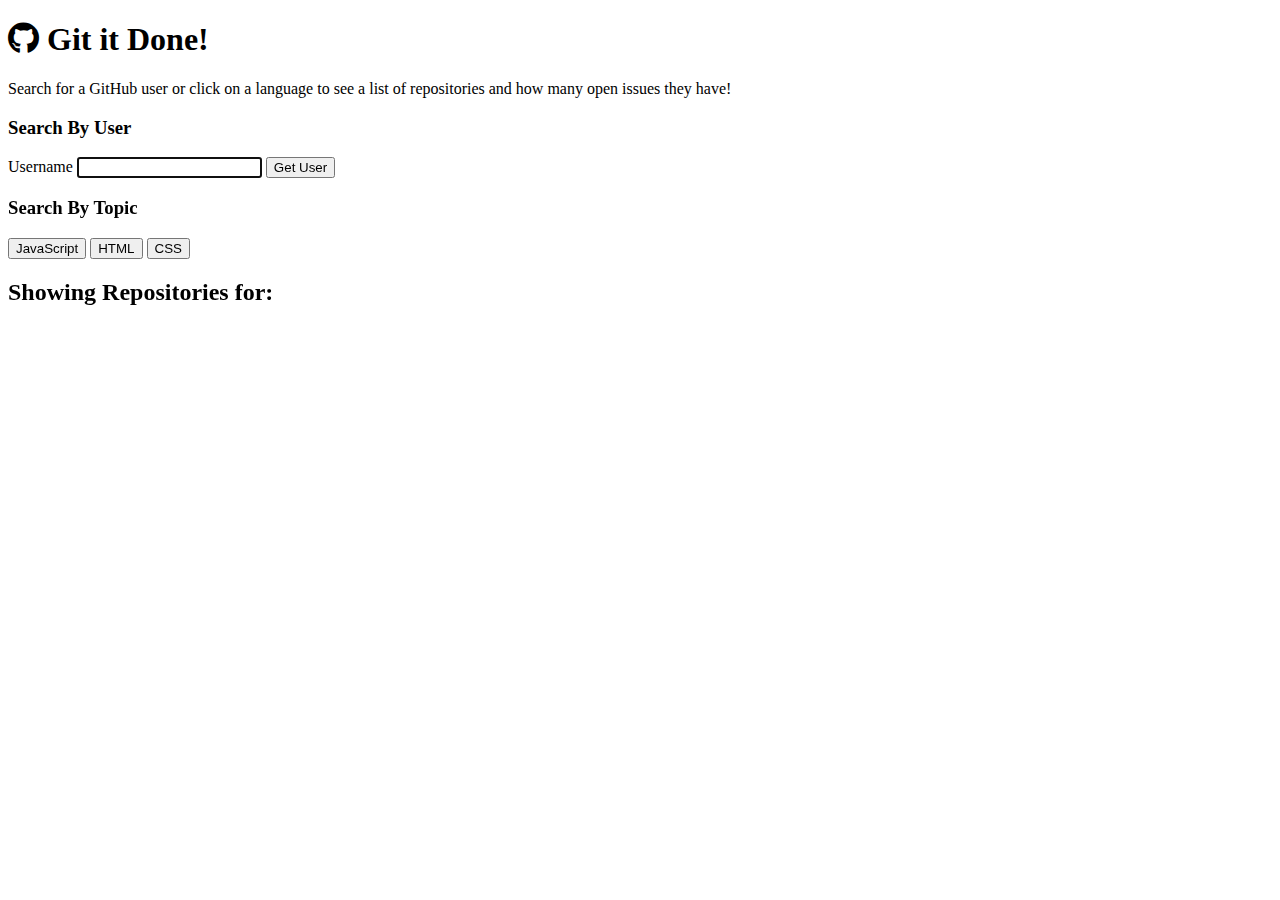
==== index.html @ 1ae81e90 "finished index.html, updated readme" ====
<!DOCTYPE html>
<html lang="en">

<head>
  <meta charset="UTF-8">
  <meta name="viewport" content="width=device-width, initial-scale=1.0">
  <meta http-equiv="X-UA-Compatible" content="ie=edge">
  <link href="https://fonts.googleapis.com/css?family=IBM+Plex+Sans:400,400i,700&display=swap" rel="stylesheet">
  <link rel="stylesheet" href="https://cdnjs.cloudflare.com/ajax/libs/font-awesome/5.11.2/css/all.min.css">
  <link rel="stylesheet" href="style.css" />
  <link rel="icon" type="image/x-icon" href="favicon.ico">
  <title>Git Issues</title>
</head>

<body class="flex-column min-100-vh">
  <header class="hero">
    <h1 class="app-title"><i class="fab fa-github"></i> Git it Done!</h1>
    <p>Search for a GitHub user or click on a language to see a list of repositories and how many open issues they have!
    </p>
  </header>


  <main class="flex-row justify-space-between">
    <div class="col-12 col-md-4">
      <div class="card">
        <h3 class="card-header text-uppercase">Search By User</h3>
        <form id="user-form" class="card-body">
          <label class="form-label" for="username">Username</label>
          <input name="username" id="username" type="text" autofocus="true" class="form-input" />
          <button type="submit" class="btn">Get User</button>
        </form>
      </div>

      <div class="card">
        <h3 class="card-header text-uppercase">Search By Topic</h3>
        <div id="language-buttons" class="card-body">
          <button data-language="javascript" class="btn">JavaScript</button>
          <button data-language="html" class="btn">HTML</button>
          <button data-language="css" class="btn">CSS</button>
        </div>
      </div>
    </div>

    <div class="col-12 col-md-8">
      <h2 class="subtitle">Showing Repositories for: <span id="repo-search-term"></span></h2>
      <div id="repos-container" class="list-group">

      </div>
    </div>
  </main>

  <script src="homepage.js"></script>
</body>

</html>
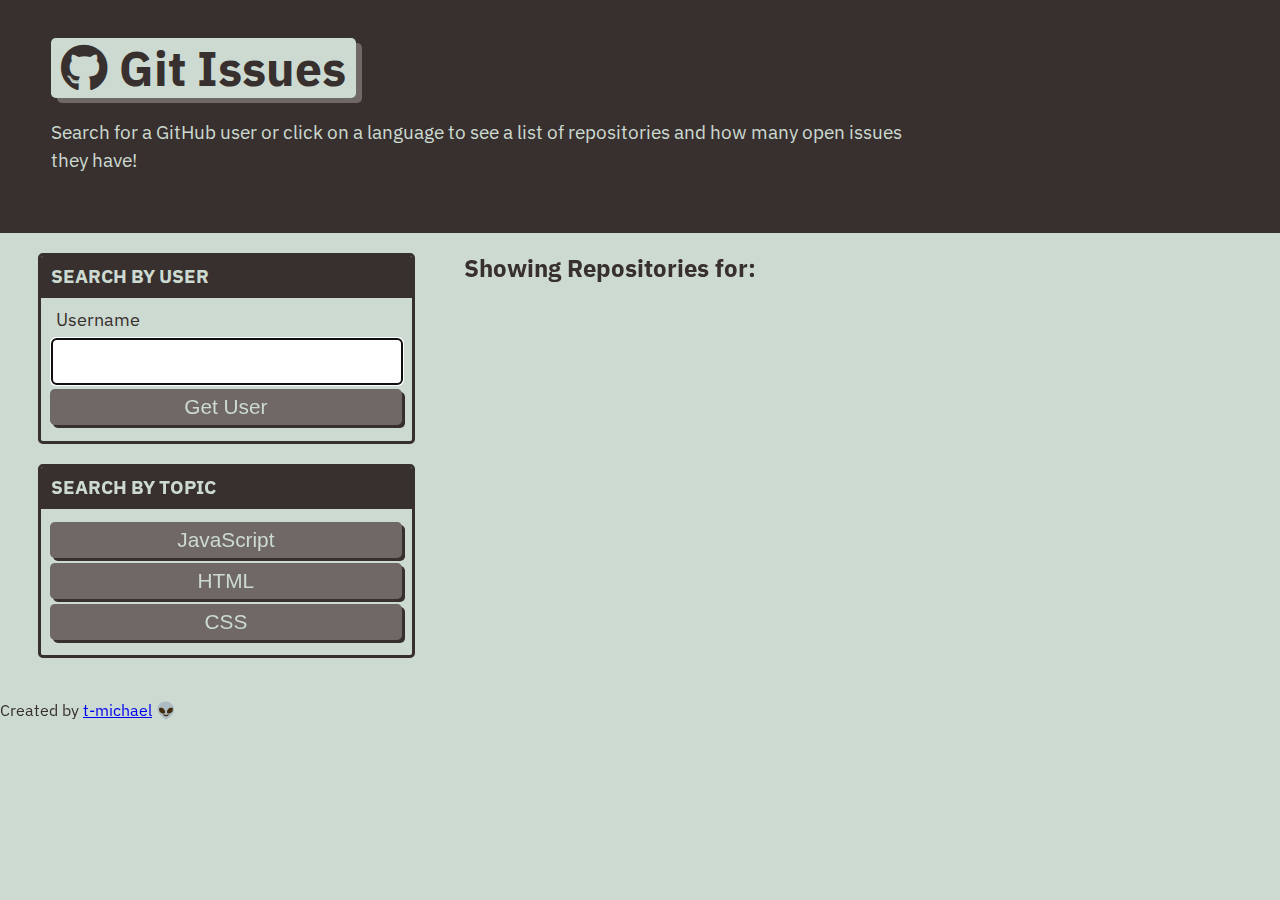
==== commit 9388d9c5: "updated single-repo.html and styles" ====
--- a/index.html
+++ b/index.html
@@ -8,13 +8,13 @@
   <link href="https://fonts.googleapis.com/css?family=IBM+Plex+Sans:400,400i,700&display=swap" rel="stylesheet">
   <link rel="stylesheet" href="https://cdnjs.cloudflare.com/ajax/libs/font-awesome/5.11.2/css/all.min.css">
   <link rel="stylesheet" href="style.css" />
-  <link rel="icon" type="image/x-icon" href="favicon.ico">
+  <link rel="icon" type="image/x-icon" href="favicon.ico.png">
   <title>Git Issues</title>
 </head>
 
 <body class="flex-column min-100-vh">
   <header class="hero">
-    <h1 class="app-title"><i class="fab fa-github"></i> Git it Done!</h1>
+    <h1 class="app-title"><i class="fab fa-github"></i> Git Issues</h1>
     <p>Search for a GitHub user or click on a language to see a list of repositories and how many open issues they have!
     </p>
   </header>
@@ -49,6 +49,11 @@
     </div>
   </main>
 
+</div>
+
+<footer>
+Created by <a href="https://www.github.com/t-michael">t-michael</a> &#128125
+</footer>
   <script src="homepage.js"></script>
 </body>
 
--- a/style.css
+++ b/style.css
@@ -0,0 +1,512 @@
+:root {
+    --primary: #ccdad1;
+    --secondary: #9caea9;
+    --tertiary: #788585;
+    --light-dark: #6f6866;
+    --dark: #38302e;
+    --border-radius: .3rem;
+  }
+  
+  * {
+    box-sizing: border-box;
+  }
+  
+  body {
+    background-color: var(--primary);
+    margin: 0;
+    padding: 0;
+    font-family: "IBM Plex Sans", sans-serif;
+    color: var(--dark);
+    line-height: 1.5;
+    font-size: 16px;
+  }
+  
+  h1,
+  h2,
+  h3,
+  h4,
+  h5,
+  h6 {
+    font-weight: 700;
+    margin: 0;
+    color: var(--dark);
+    line-height: 1.25;
+  }
+  
+  main {
+    margin: 20px auto;
+    width: 94%;
+  }
+  
+  p {
+    font-size: 1.2rem;
+  }
+  
+   .btn {
+    font-size: 1.3rem;
+    text-decoration:none;
+    padding: 6px 5px;
+    width: 100%;
+    display: block;
+    margin: 5px 0;
+    border-radius: var(--border-radius);
+    color: var(--primary);
+    border: none;
+    outline: none;
+    background-color: var(--light-dark);
+    box-shadow: 3px 3px var(--dark);
+    transform: translate(-1px, -1px);
+  }
+  
+   .btn:hover {
+    color: var(--primary);
+    background-color: var(--tertiary);
+    transform: translate(0, 0);
+    box-shadow: 2px 2px var(--dark);
+  }
+  
+  .btn-inline {
+    display: inline;
+  }
+  
+  .btn-back {
+    border-radius: var(--border-radius);
+    color: var(--primary);
+    border: none;
+    outline: none;
+    background-color: var(--light-dark);
+    box-shadow: 3px 3px var(--secondary);
+    transform: translate(-1px, -1px);
+    display: inline-block;
+    width: auto;
+    margin-top: 20px;
+    padding: 15px;
+    text-decoration: none;
+    font-size: 1.2rem;
+  }
+  
+   .btn-back:hover {
+    color: var(--primary);
+    background-color: var(--tertiary);
+    transform: translate(0, 0);
+    box-shadow: 2px 2px var(--dark);
+  }
+  
+  .hero {
+    padding: 3% 4%;
+    background-color: var(--dark);
+    color: var(--primary);
+  }
+  
+  .hero p {
+    max-width: 75%;
+  }
+  
+  .app-title {
+    font-size: 3rem;
+    background-color: var(--primary);
+    color: var(--dark);
+    padding: 0 10px;
+    display: inline-block;
+    border-radius: var(--border-radius);
+    box-shadow: 6px 5px var(--light-dark);
+  }
+  
+  .list-group {
+    padding: 0;
+    list-style: none;
+  }
+  
+  .list-item {
+    margin-bottom: 10px;
+    padding: 1.5%;
+    border-radius: var(--border-radius);
+    background-color: var(--light-dark);
+    color: var(--primary);
+    text-decoration: none;
+  }
+  
+  .list-item:hover {
+    background-color: var(--dark);
+  }
+  
+  .status-icon {
+    padding: 2px 5px;
+    margin: 0 5px;
+    background-color: rgba(255,255,255, 1);
+    border-radius: var(--border-radius);
+  }
+  
+  .icon-danger {
+    color: rgb(255, 70, 70);
+  }
+  
+  .icon-success {
+    color: rgb(29, 153, 255);
+  }
+  
+  /* CARDS */
+  .card {
+    margin: 0 0 20px 0;
+    border: 3px solid var(--dark);
+    border-radius: var(--border-radius);
+  }
+  
+  .card-header {
+    color: var(--primary);
+    background-color: var(--dark);
+    padding: 2.5%;
+    border-radius: calc(.18rem - 1px) calc(.18rem - 1px) 0 0;
+  }
+  
+  .card-body {
+    padding: 2.5%;
+  }
+  
+  /* Form */
+  .form-label,
+  .form-input,
+  .form-textarea {
+    display: block;
+  }
+  
+  .form-label {
+    font-size: 1.1rem;
+    margin: 0 0 0 5px;
+  }
+  
+  .form-input {
+    width: 100%;
+    padding: 3%;
+    margin: 5px 0;
+    font-size: 1.2rem;
+    border: 2px solid var(--light-dark);
+    border-radius: var(--border-radius);
+  }
+
+  /* Footer */
+  .footer {
+    /* position: fixed; */
+    background: #38302e;
+    text-align: center;
+    font-size: 18px;
+    color: black;
+    padding: 10px;
+    bottom: 0;
+}
+  
+  /* Height & Width Utils */
+  .min-100-vh {
+    min-height: 100vh;
+  }
+  
+  .min-100-vw {
+    min-width: 100vw;
+  }
+  
+  /* Font Utils */
+  .text-uppercase {
+    text-transform: uppercase;
+  }
+  
+  
+  /* Flex Content */
+  .flex-row {
+    display: flex;
+    flex-wrap: wrap;
+  }
+  
+  .flex-column {
+    display: flex;
+    flex-direction: column;
+    flex-wrap: wrap;
+  }
+  
+  .justify-space-between {
+    justify-content: space-between;
+  }
+  
+  .justify-space-around {
+    justify-content: space-around;
+  }
+  
+  .justify-flex-start {
+    justify-content: flex-start
+  }
+  
+  .justify-flex-end {
+    justify-content: flex-end;
+  }
+  
+  .justify-center {
+    justify-content: center;
+  }
+  
+  .align-stretch {
+    align-items: stretch;
+  }
+  
+  .align-end {
+    align-items: flex-end;
+  }
+  
+  .align-center {
+    align-items: center;
+  }
+  
+  .col-auto {
+    flex-grow: 1;
+  }
+  
+  .col-1 {
+    flex: 0 0 calc(100% * 1 / 12 - 2%);
+  }
+  
+  .col-2 {
+    flex: 0 0 calc(100% * 2 / 12 - 2%);
+  }
+  
+  .col-3 {
+    flex: 0 0 calc(100% * 3 / 12 - 2%);
+  }
+  
+  .col-4 {
+    flex: 0 0 calc(100% * 4 / 12 - 2%);
+  }
+  
+  .col-5 {
+    flex: 0 0 calc(100% * 5 / 12 - 2%);
+  }
+  
+  .col-6 {
+    flex: 0 0 calc(100% * 6 / 12 - 2%);
+  }
+  
+  .col-7 {
+    flex: 0 0 calc(100% * 7 / 12 - 2%);
+  }
+  
+  .col-8 {
+    flex: 0 0 calc(100% * 8 / 12 - 2%);
+  }
+  
+  .col-9 {
+    flex: 0 0 calc(100% * 9 / 12 - 2%);
+  }
+  
+  .col-10 {
+    flex: 0 0 calc(100% * 10 / 12 - 2%);
+  }
+  
+  .col-11 {
+    flex: 0 0 calc(100% * 11 / 12 - 2%);
+  }
+  
+  .col-12 {
+    flex: 0 0 100%;
+  }
+  
+  /* col-sm */
+  @media screen and (min-width: 640px) {
+    .col-sm-1 {
+      flex: 0 0 calc(100% * 1 / 12 - 2%);
+    }
+  
+    .col-sm-2 {
+      flex: 0 0 calc(100% * 2 / 12 - 2%);
+    }
+  
+    .col-sm-3 {
+      flex: 0 0 calc(100% * 3 / 12 - 2%);
+    }
+  
+    .col-sm-4 {
+      flex: 0 0 calc(100% * 4 / 12 - 2%);
+    }
+  
+    .col-sm-5 {
+      flex: 0 0 calc(100% * 5 / 12 - 2%);
+    }
+  
+    .col-sm-6 {
+      flex: 0 0 calc(100% * 6 / 12 - 2%);
+    }
+  
+    .col-sm-7 {
+      flex: 0 0 calc(100% * 7 / 12 - 2%);
+    }
+  
+    .col-sm-8 {
+      flex: 0 0 calc(100% * 8 / 12 - 2%);
+    }
+  
+    .col-sm-9 {
+      flex: 0 0 calc(100% * 9 / 12 - 2%);
+    }
+  
+    .col-sm-10 {
+      flex: 0 0 calc(100% * 10 / 12 - 2%);
+    }
+  
+    .col-sm-11 {
+      flex: 0 0 calc(100% * 11 / 12 - 2%);
+    }
+  
+    .col-sm-12 {
+      flex: 0 0 100%;
+    }
+  }
+  
+  
+  /* col-md */
+  @media screen and (min-width: 768px) {
+    .col-md-1 {
+      flex: 0 0 calc(100% * 1 / 12 - 2%);
+    }
+  
+    .col-md-2 {
+      flex: 0 0 calc(100% * 2 / 12 - 2%);
+    }
+  
+    .col-md-3 {
+      flex: 0 0 calc(100% * 3 / 12 - 2%);
+    }
+  
+    .col-md-4 {
+      flex: 0 0 calc(100% * 4 / 12 - 2%);
+    }
+  
+    .col-md-5 {
+      flex: 0 0 calc(100% * 5 / 12 - 2%);
+    }
+  
+    .col-md-6 {
+      flex: 0 0 calc(100% * 6 / 12 - 2%);
+    }
+  
+    .col-md-7 {
+      flex: 0 0 calc(100% * 7 / 12 - 2%);
+    }
+  
+    .col-md-8 {
+      flex: 0 0 calc(100% * 8 / 12 - 2%);
+    }
+  
+    .col-md-9 {
+      flex: 0 0 calc(100% * 9 / 12 - 2%);
+    }
+  
+    .col-md-10 {
+      flex: 0 0 calc(100% * 10 / 12 - 2%);
+    }
+  
+    .col-md-11 {
+      flex: 0 0 calc(100% * 11 / 12 - 2%);
+    }
+  
+    .col-md-12 {
+      flex: 0 0 100%;
+    }
+  }
+  
+  /* col-lg */
+  @media screen and (min-width: 992px) {
+    .col-lg-1 {
+      flex: 0 0 calc(100% * 1 / 12 - 2%);
+    }
+  
+    .col-lg-2 {
+      flex: 0 0 calc(100% * 2 / 12 - 2%);
+    }
+  
+    .col-lg-3 {
+      flex: 0 0 calc(100% * 3 / 12 - 2%);
+    }
+  
+    .col-lg-4 {
+      flex: 0 0 calc(100% * 4 / 12 - 2%);
+    }
+  
+    .col-lg-5 {
+      flex: 0 0 calc(100% * 5 / 12 - 2%);
+    }
+  
+    .col-lg-6 {
+      flex: 0 0 calc(100% * 6 / 12 - 2%);
+    }
+  
+    .col-lg-7 {
+      flex: 0 0 calc(100% * 7 / 12 - 2%);
+    }
+  
+    .col-lg-8 {
+      flex: 0 0 calc(100% * 8 / 12 - 2%);
+    }
+  
+    .col-lg-9 {
+      flex: 0 0 calc(100% * 9 / 12 - 2%);
+    }
+  
+    .col-lg-10 {
+      flex: 0 0 calc(100% * 10 / 12 - 2%);
+    }
+  
+    .col-lg-11 {
+      flex: 0 0 calc(100% * 11 / 12 - 2%);
+    }
+  
+    .col-lg-12 {
+      flex: 0 0 100%;
+    }
+  }
+  
+  /* col-xl */
+  @media screen and (min-width: 1200px) {
+    .col-xl-1 {
+      flex: 0 0 calc(100% * 1 / 12 - 2%);
+    }
+  
+    .col-xl-2 {
+      flex: 0 0 calc(100% * 2 / 12 - 2%);
+    }
+  
+    .col-xl-3 {
+      flex: 0 0 calc(100% * 3 / 12 - 2%);
+    }
+  
+    .col-xl-4 {
+      flex: 0 0 calc(100% * 4 / 12 - 2%);
+    }
+  
+    .col-xl-5 {
+      flex: 0 0 calc(100% * 5 / 12 - 2%);
+    }
+  
+    .col-xl-6 {
+      flex: 0 0 calc(100% * 6 / 12 - 2%);
+    }
+  
+    .col-xl-7 {
+      flex: 0 0 calc(100% * 7 / 12 - 2%);
+    }
+  
+    .col-xl-8 {
+      flex: 0 0 calc(100% * 8 / 12 - 2%);
+    }
+  
+    .col-xl-9 {
+      flex: 0 0 calc(100% * 9 / 12 - 2%);
+    }
+  
+    .col-xl-10 {
+      flex: 0 0 calc(100% * 10 / 12 - 2%);
+    }
+  
+    .col-xl-11 {
+      flex: 0 0 calc(100% * 11 / 12 - 2%);
+    }
+  
+    .col-xl-12 {
+      flex: 0 0 100%;
+    }
+  }